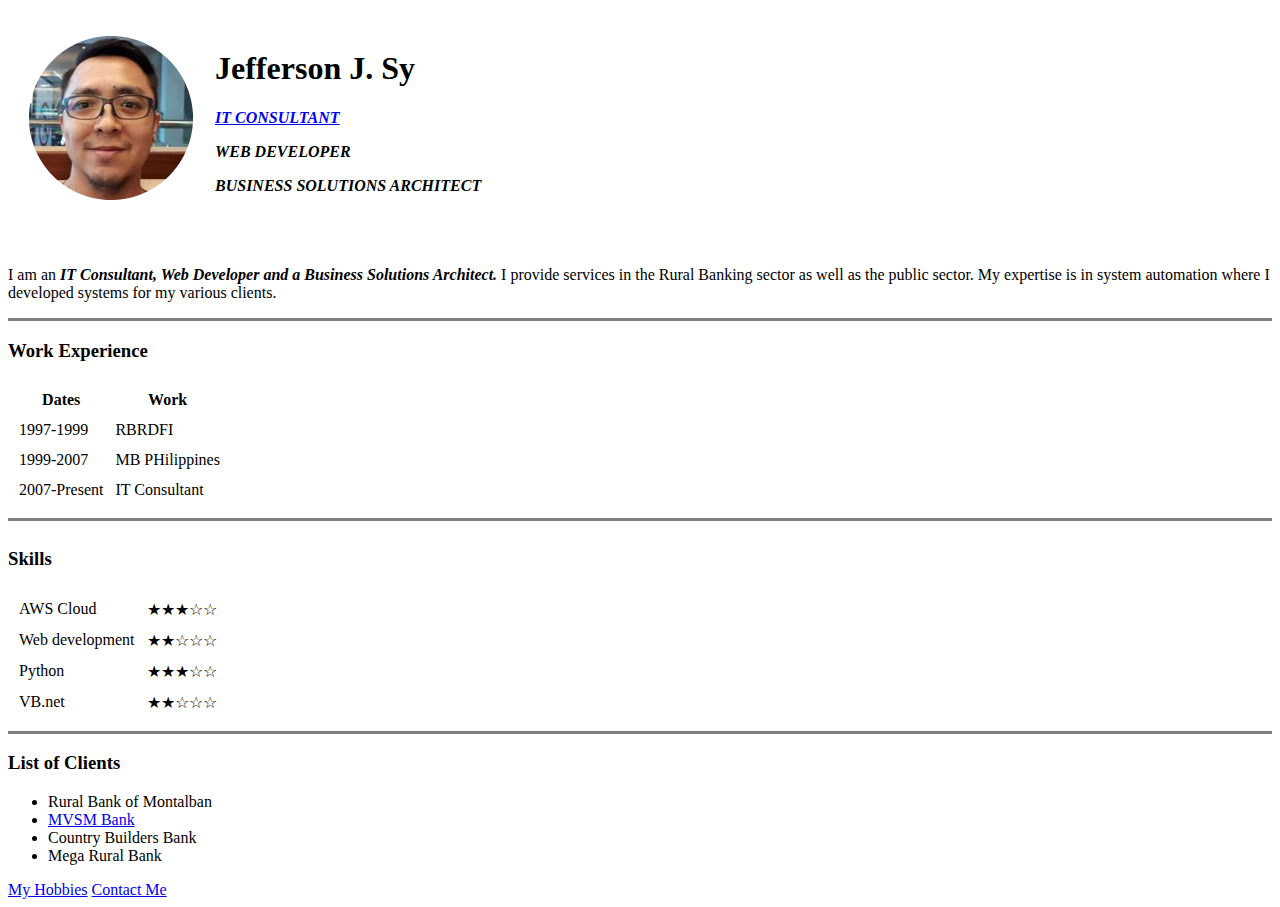
==== index.html @ a752fc6e "Update of index.html" ====
<!DOCTYPE html>
<html lang="en">

<head>
    <meta charset="UTF-8">
    <meta http-equiv="X-UA-Compatible" content="IE=edge">
    <meta name="description" content="My very own Personal Website">
    <meta name="keywords" content="HTML,CSS,JavaScript">
    <meta name="author" content="Jefferson Sy">
    <meta name="viewport" content="width=device-width, initial-scale=1.0">
    <title>Jefferson Sy's Personal Website</title>
</head>

<body>
    <table cellspacing="20">
        <tr>
            <td><img src="https://jasonsy76.github.io/cv/Jason.png" alt="Web Developer Profile"></td>
            <td>
                <h1>Jefferson J. Sy</h1>
                <p><strong><em><a href="https://en.wikipedia.org/wiki/Consultant">IT CONSULTANT</a></em></strong></p>
                <p><strong><em>WEB DEVELOPER</em></strong></p>
                <p><strong><em>BUSINESS SOLUTIONS ARCHITECT</em></strong></p>
            </td>
        </tr>
    </table>

    <br>
    <p>I am an <strong><em>IT Consultant, Web Developer and a Business Solutions Architect.</em></strong> I provide
        services in the Rural Banking sector as well as the public sector. My expertise is in system automation where I
        developed systems for my various clients.</p>
    <hr size="3" noshade="">
    <h3>Work Experience</h3>
    <table cellspacing="10">
        <thead>
            <tr>
                <th>Dates</th>
                <th>Work</th>
            </tr>
        </thead>
        <tbody>
            <tr>
                <td>1997-1999</td>
                <td>RBRDFI</td>
            </tr>
            <tr>
                <td>1999-2007</td>
                <td>MB PHilippines</td>
            </tr>
            <tr>
                <td>2007-Present</td>
                <td>IT Consultant</td>
            </tr>
        </tbody>
        <tfoot>

        </tfoot>
        <table>
        <hr size="3" noshade="">
            <table cellspacing="10">
                <h3>Skills</h3>
                <tr>
                    <td>AWS Cloud</td>
                    <td>★★★☆☆</td>
                </tr>
                <tr>
                    <td>Web development</td>
                    <td>★★☆☆☆</td>
                </tr>
                <tr>
                    <td>Python</td>
                    <td>★★★☆☆</td>
                </tr>
                <tr>
                    <td>VB.net</td>
                    <td>★★☆☆☆</td>
                </tr>
            </table>
        </table>
        <hr size="3" noshade="">
        <h3>List of Clients</h3>
        <ul>
            <li>Rural Bank of Montalban</li>
            <li><a href="https://www.mvsmbank.com/">MVSM Bank</a></li>
            <li>Country Builders Bank</li>
            <li>Mega Rural Bank</li>
        </ul>
        <a href="hobbies.html">My Hobbies</a>
        <a href="contact.html">Contact Me</a>

</html>
</body>
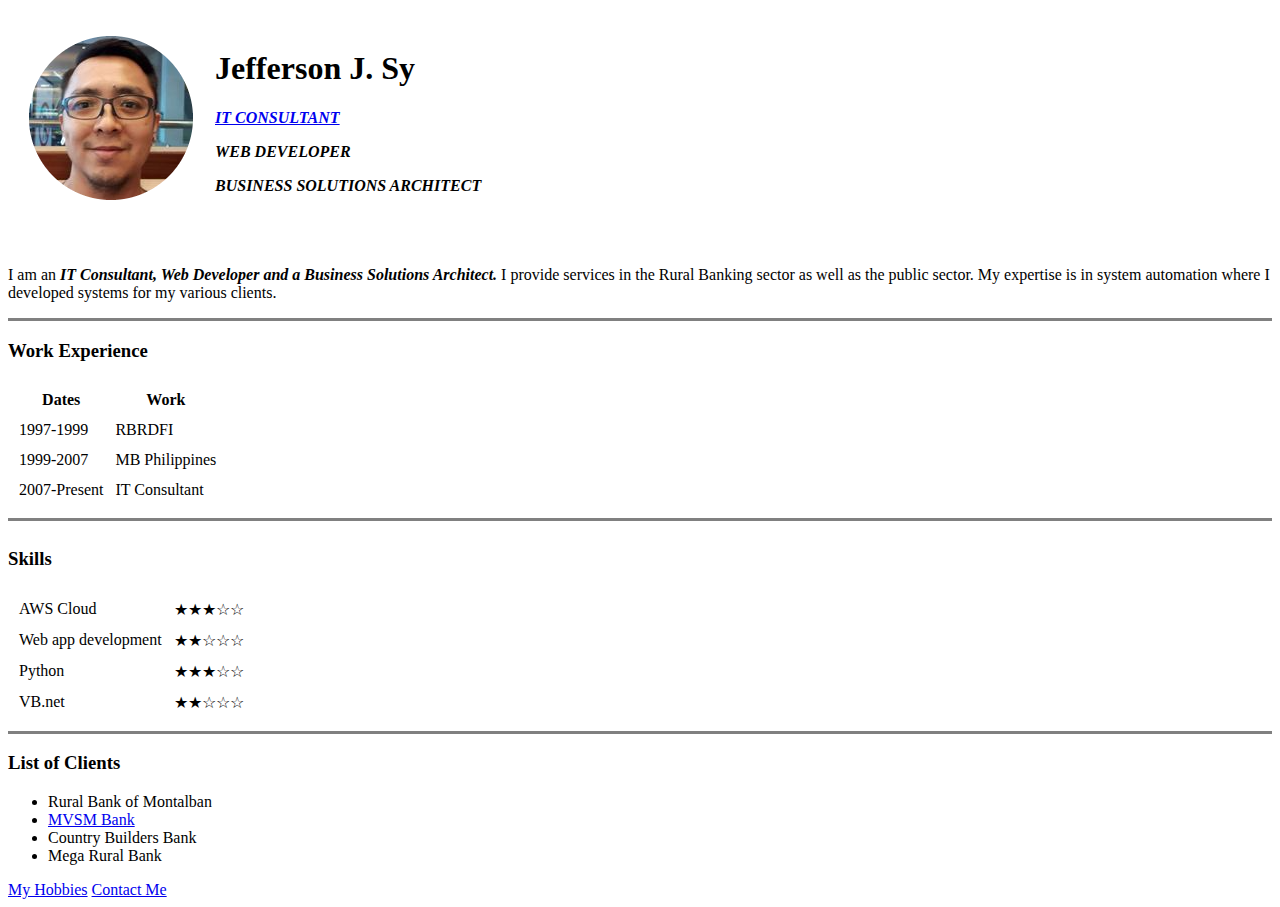
==== commit 78e0b06a: "Update" ====
--- a/index.html
+++ b/index.html
@@ -44,7 +44,7 @@
             </tr>
             <tr>
                 <td>1999-2007</td>
-                <td>MB PHilippines</td>
+                <td>MB Philippines</td>
             </tr>
             <tr>
                 <td>2007-Present</td>
@@ -63,7 +63,7 @@
                     <td>★★★☆☆</td>
                 </tr>
                 <tr>
-                    <td>Web development</td>
+                    <td>Web app development</td>
                     <td>★★☆☆☆</td>
                 </tr>
                 <tr>
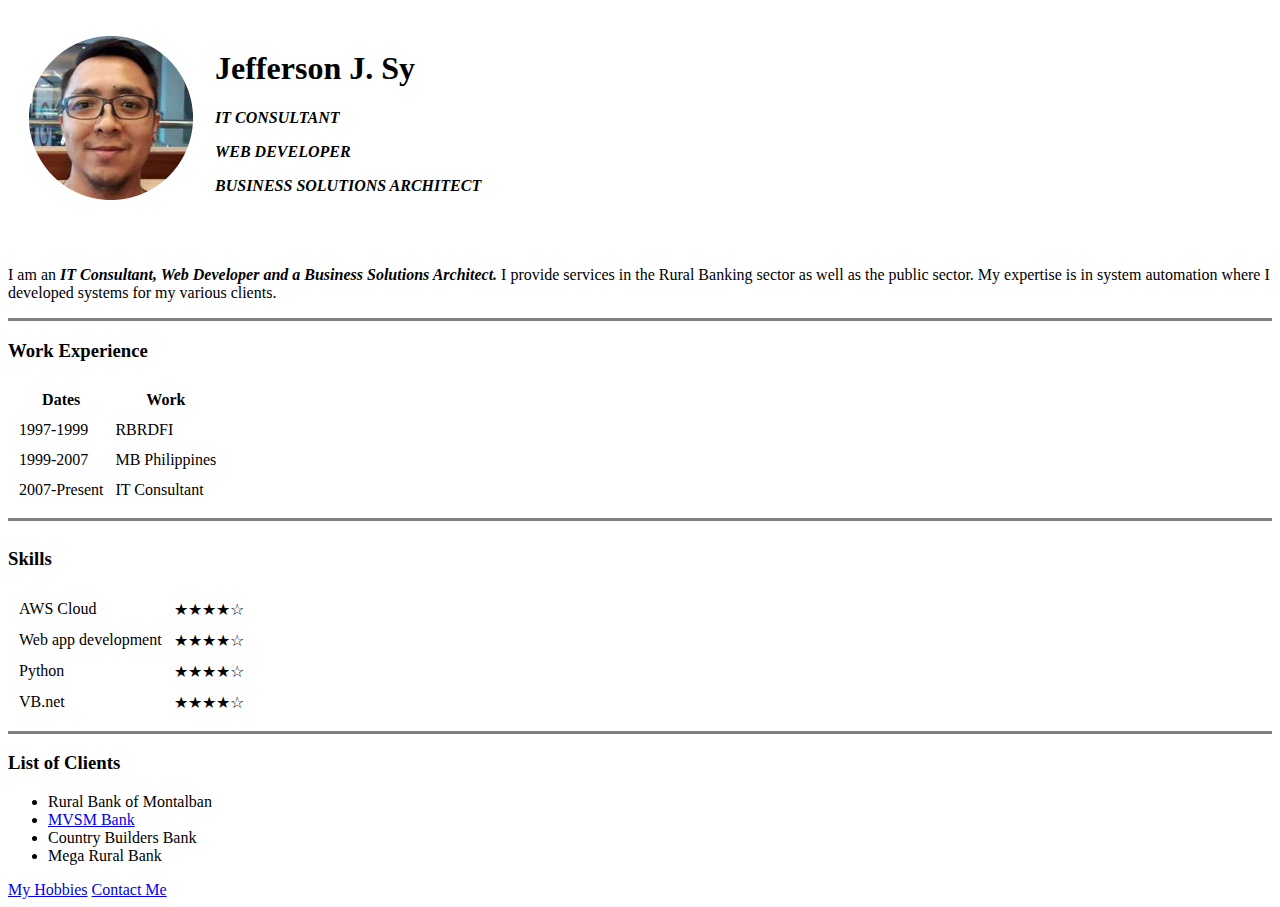
==== commit 03af0738: "Updates" ====
--- a/index.html
+++ b/index.html
@@ -17,7 +17,7 @@
             <td><img src="https://jasonsy76.github.io/cv/Jason.png" alt="Web Developer Profile"></td>
             <td>
                 <h1>Jefferson J. Sy</h1>
-                <p><strong><em><a href="https://en.wikipedia.org/wiki/Consultant">IT CONSULTANT</a></em></strong></p>
+                <p><strong><em>IT CONSULTANT</em></strong></p>
                 <p><strong><em>WEB DEVELOPER</em></strong></p>
                 <p><strong><em>BUSINESS SOLUTIONS ARCHITECT</em></strong></p>
             </td>
@@ -60,19 +60,19 @@
                 <h3>Skills</h3>
                 <tr>
                     <td>AWS Cloud</td>
-                    <td>★★★☆☆</td>
+                    <td>★★★★☆</td>
                 </tr>
                 <tr>
                     <td>Web app development</td>
-                    <td>★★☆☆☆</td>
+                    <td>★★★★☆</td>
                 </tr>
                 <tr>
                     <td>Python</td>
-                    <td>★★★☆☆</td>
+                    <td>★★★★☆</td>
                 </tr>
                 <tr>
                     <td>VB.net</td>
-                    <td>★★☆☆☆</td>
+                    <td>★★★★☆</td>
                 </tr>
             </table>
         </table>
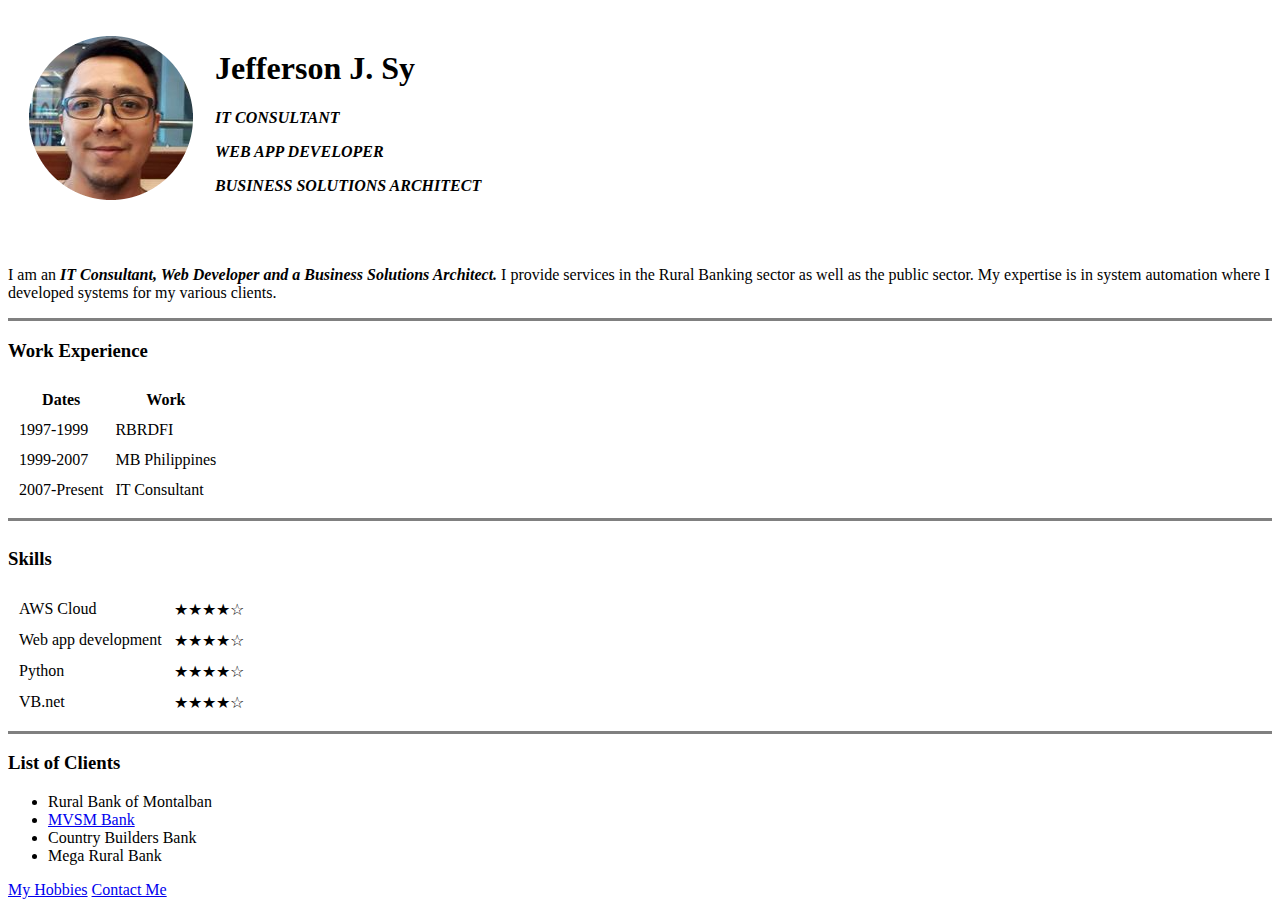
==== commit decf190b: "Updated" ====
--- a/index.html
+++ b/index.html
@@ -10,7 +10,7 @@
     <meta name="viewport" content="width=device-width, initial-scale=1.0">
     <title>Jefferson Sy's Personal Website</title>
 </head>
-
+    <link rel="stylesheet" href="css/styles.css">
 <body>
     <table cellspacing="20">
         <tr>
@@ -18,7 +18,7 @@
             <td>
                 <h1>Jefferson J. Sy</h1>
                 <p><strong><em>IT CONSULTANT</em></strong></p>
-                <p><strong><em>WEB DEVELOPER</em></strong></p>
+                <p><strong><em>WEB APP DEVELOPER</em></strong></p>
                 <p><strong><em>BUSINESS SOLUTIONS ARCHITECT</em></strong></p>
             </td>
         </tr>
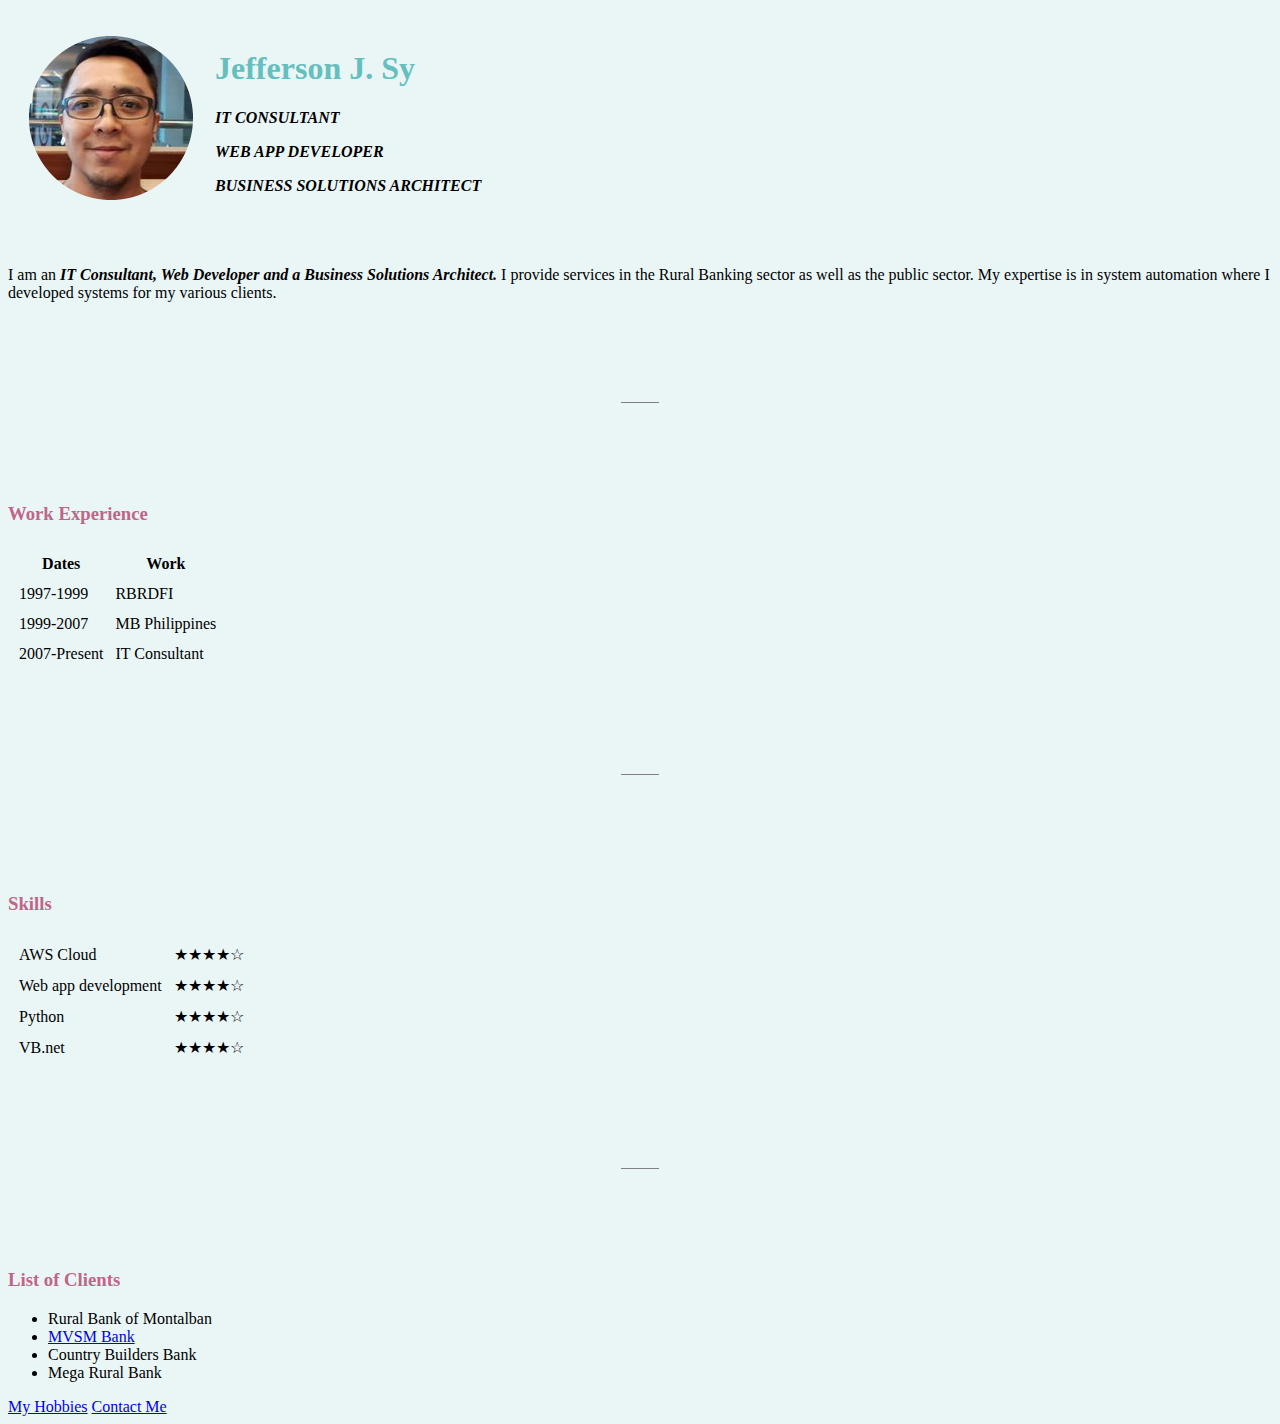
==== commit 67b70af5: "Add files via upload" ====
--- a/index.html
+++ b/index.html
@@ -10,7 +10,7 @@
     <meta name="viewport" content="width=device-width, initial-scale=1.0">
     <title>Jefferson Sy's Personal Website</title>
 </head>
-    <link rel="stylesheet" href="css/styles.css">
+    <link rel="stylesheet" href="/css/styles.css">
 <body>
     <table cellspacing="20">
         <tr>
--- a/css/styles.css
+++ b/css/styles.css
@@ -0,0 +1,20 @@
+    body {
+        background-color: #EAf6F6;
+    }
+
+    hr {
+        border-style: none;
+        border-top-style: 1px dotted;
+        border-color: gray;       
+        border-width: 5px;
+        width: 3%;
+        margin: 100px auto;
+    }
+
+    h1{
+        color: #66BFBF;
+    }
+
+    h3{
+        color: #bf6688;
+    }